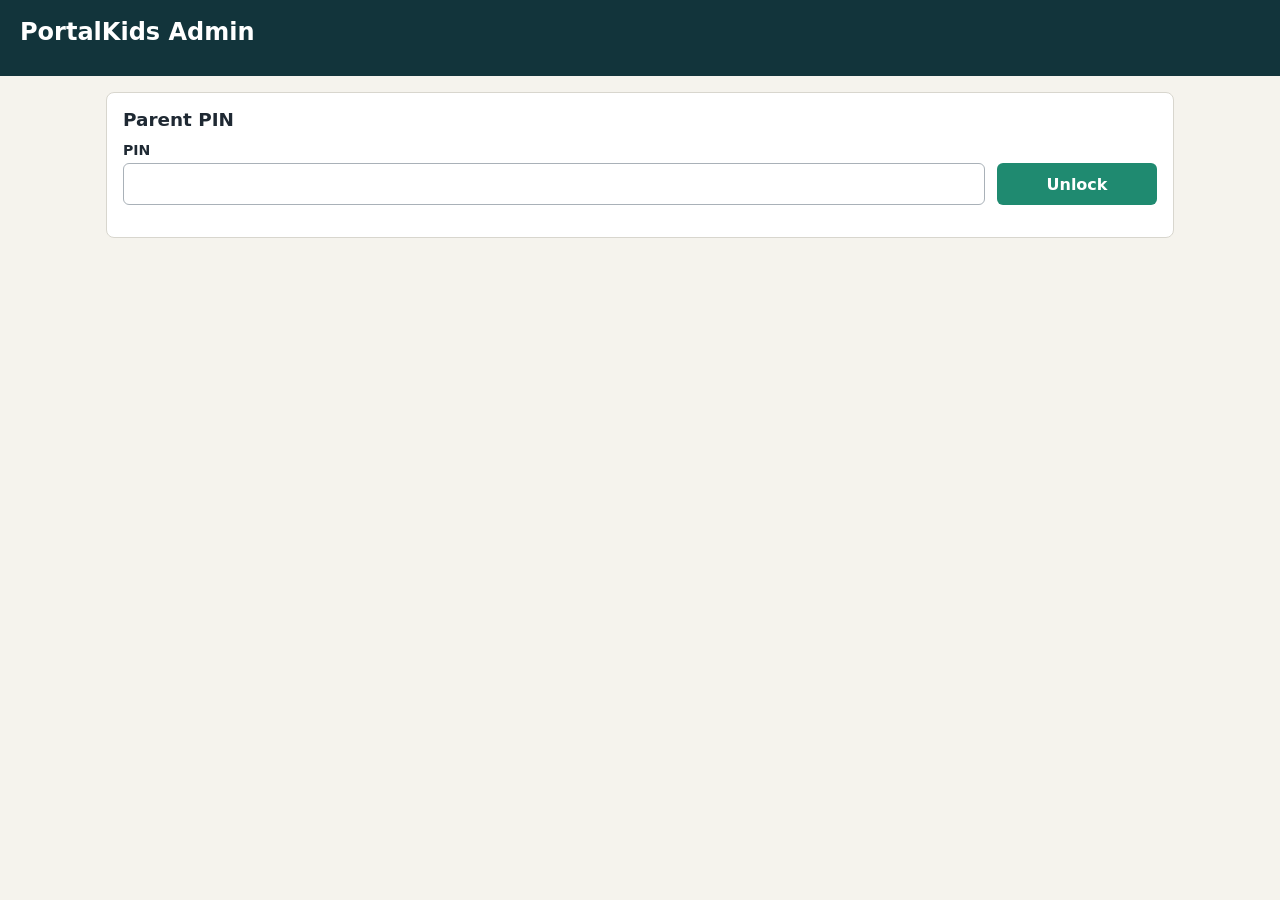
==== app/src/main/assets/admin/index.html @ 35840b31 "Build PortalKids app and installer" ====
<!doctype html>
<html lang="en">
<head>
  <meta charset="utf-8">
  <meta name="viewport" content="width=device-width, initial-scale=1">
  <title>PortalKids Admin</title>
  <style>
    :root {
      color-scheme: light;
      font-family: system-ui, -apple-system, BlinkMacSystemFont, "Segoe UI", sans-serif;
      background: #f5f3ed;
      color: #1f2933;
    }
    * { box-sizing: border-box; }
    body { margin: 0; }
    header {
      background: #12343b;
      color: white;
      padding: 18px 20px;
    }
    main {
      display: grid;
      gap: 16px;
      max-width: 1100px;
      margin: 0 auto;
      padding: 16px;
    }
    section {
      background: white;
      border: 1px solid #d8d6ce;
      border-radius: 8px;
      padding: 16px;
    }
    #admin {
      display: grid;
      gap: 16px;
    }
    [hidden] { display: none !important; }
    h1, h2 { margin: 0 0 12px; }
    h1 { font-size: 1.5rem; }
    h2 { font-size: 1.15rem; }
    label {
      display: grid;
      gap: 5px;
      font-size: .88rem;
      font-weight: 650;
      min-width: 0;
    }
    input, select, button {
      width: 100%;
      min-width: 0;
      min-height: 42px;
      border: 1px solid #a9b1b8;
      border-radius: 6px;
      padding: 8px 10px;
      font: inherit;
      background: white;
    }
    input[type="color"] {
      padding: 6px;
    }
    button {
      border: 0;
      background: #1f8a70;
      color: white;
      font-weight: 750;
      cursor: pointer;
    }
    button.danger { background: #b42318; }
    button.secondary {
      background: #31545d;
    }
    button.compact {
      min-height: 36px;
      padding: 6px 10px;
      width: auto;
    }
    form {
      display: grid;
      gap: 12px;
      align-items: end;
      margin-bottom: 12px;
    }
    #loginForm {
      grid-template-columns: minmax(180px, 1fr) 160px;
    }
    #childForm {
      grid-template-columns: minmax(0, 1fr) minmax(0, 1fr) 84px;
    }
    #childForm label:nth-of-type(4) {
      grid-column: 1 / 2;
    }
    #childForm button {
      grid-column: 2 / 4;
    }
    #windowForm {
      grid-template-columns: minmax(0, 1fr) minmax(0, 1fr) minmax(136px, 1fr);
    }
    #windowForm label:nth-of-type(4) {
      grid-column: 1 / 2;
    }
    #windowForm button {
      grid-column: 2 / 4;
    }
    #taskForm {
      grid-template-columns:
        minmax(150px, 1.1fr)
        minmax(128px, .8fr)
        minmax(128px, .8fr)
        84px
        minmax(170px, 1.1fr)
        minmax(170px, 1.1fr);
    }
    #taskForm label:nth-of-type(7) {
      grid-column: 1 / 2;
    }
    #taskForm label:nth-of-type(8) {
      grid-column: 2 / 3;
    }
    #taskForm button {
      grid-column: 3 / 4;
    }
    #resetTimeForm {
      grid-template-columns: minmax(180px, 1fr) minmax(180px, 1fr) minmax(180px, 1fr);
    }
    table {
      width: 100%;
      border-collapse: collapse;
      margin-top: 12px;
      font-size: .92rem;
    }
    th, td {
      border-bottom: 1px solid #e5e2da;
      padding: 8px;
      text-align: left;
      vertical-align: middle;
    }
    .actions {
      display: flex;
      gap: 8px;
      justify-content: flex-end;
      white-space: nowrap;
    }
    .muted { color: #64717d; }
    .grid {
      display: grid;
      grid-template-columns: repeat(auto-fit, minmax(280px, 1fr));
      gap: 16px;
    }
    @media (max-width: 900px) {
      main {
        padding: 12px;
      }
      #childForm,
      #windowForm,
      #taskForm,
      #resetTimeForm,
      #loginForm {
        grid-template-columns: repeat(2, minmax(0, 1fr));
      }
      #childForm label,
      #childForm button,
      #windowForm label,
      #windowForm button,
      #taskForm label,
      #taskForm button,
      #resetTimeForm label,
      #resetTimeForm button {
        grid-column: auto;
      }
    }
    @media (max-width: 560px) {
      #childForm,
      #windowForm,
      #taskForm,
      #resetTimeForm,
      #loginForm {
        grid-template-columns: 1fr;
      }
    }
  </style>
</head>
<body>
  <header>
    <h1>PortalKids Admin</h1>
    <div id="meta" class="muted"></div>
  </header>
  <main>
    <section id="login">
      <h2>Parent PIN</h2>
      <form id="loginForm">
        <label>PIN <input name="pin" type="password" inputmode="numeric" autocomplete="current-password" required></label>
        <button type="submit">Unlock</button>
      </form>
      <p id="loginError" class="muted"></p>
    </section>

    <div id="admin" hidden>
      <div class="grid">
        <section>
          <h2>Children</h2>
          <form id="childForm">
            <label>ID <input name="id" required></label>
            <label>Name <input name="displayName" required></label>
            <label>Color <input name="color" type="color" value="#1f8a70"></label>
            <label>Order <input name="sortOrder" type="number" value="0"></label>
            <button type="submit">Save Child</button>
          </form>
          <table id="childrenTable"></table>
        </section>

        <section>
          <h2>Routine Windows</h2>
          <form id="windowForm">
            <label>ID <input name="id" required></label>
            <label>Name <input name="name" required></label>
            <label>Start <input name="startTime" type="time" required></label>
            <label>Order <input name="sortOrder" type="number" value="0"></label>
            <button type="submit">Save Window</button>
          </form>
          <table id="windowsTable"></table>
        </section>
      </div>

      <section>
        <h2>Tasks</h2>
        <form id="taskForm">
          <label>ID <input name="id" placeholder="blank for new"></label>
          <label>Child <select name="childId"></select></label>
          <label>Window <select name="windowId"></select></label>
          <label>Icon <input name="visualCue" maxlength="4" placeholder="😁"></label>
          <label>Title <input name="title" required></label>
          <label>Note <input name="note"></label>
          <label>Order <input name="sortOrder" type="number" value="0"></label>
          <label>Enabled <select name="enabled"><option value="true">Yes</option><option value="false">No</option></select></label>
          <button type="submit">Save Task</button>
        </form>
        <table id="tasksTable"></table>
      </section>

      <section>
        <h2>Settings</h2>
        <form id="resetTimeForm">
          <label>Daily reset <input name="dailyResetTime" type="time" required></label>
          <button type="submit">Save Reset Time</button>
          <button id="resetDay" class="danger" type="button">Manual Reset Today</button>
        </form>
      </section>

      <section>
        <h2>Recent History</h2>
        <table id="historyTable"></table>
      </section>
    </div>
  </main>
  <script>
    let token = localStorage.getItem("portalKidsToken") || "";
    let state = null;

    const post = async (path, data) => {
      const response = await fetch(`${path}?token=${encodeURIComponent(token)}`, {
        method: "POST",
        headers: { "Content-Type": "application/x-www-form-urlencoded" },
        body: new URLSearchParams(data)
      });
      const json = await response.json();
      if (!response.ok) throw new Error(json.error || "Request failed");
      return json;
    };

    const load = async () => {
      const response = await fetch(`/api/state?token=${encodeURIComponent(token)}`);
      const json = await response.json();
      if (!response.ok) throw new Error(json.error || "Login required");
      state = json;
      document.getElementById("login").hidden = true;
      document.getElementById("admin").hidden = false;
      render();
    };

    const renderTable = (id, rows, columns) => {
      const table = document.getElementById(id);
      table.innerHTML = `<thead><tr>${columns.map(c => `<th>${c[0]}</th>`).join("")}</tr></thead>` +
        `<tbody>${rows.map(row => `<tr>${columns.map(c => `<td>${c[1](row)}</td>`).join("")}</tr>`).join("")}</tbody>`;
    };

    const optionList = (selectName, rows, labelKey) => {
      document.querySelectorAll(`select[name="${selectName}"]`).forEach(select => {
        select.innerHTML = rows.map(row => `<option value="${row.id}">${row[labelKey]}</option>`).join("");
      });
    };

    const render = () => {
      document.getElementById("meta").textContent = `${state.adminUrl} | ${state.routineDate} | active: ${state.activeWindow}`;
      optionList("childId", state.children, "displayName");
      optionList("windowId", state.windows, "name");
      document.querySelector("input[name='dailyResetTime']").value = state.settings.dailyResetTime;
      renderTable("childrenTable", state.children, [
        ["Name", r => r.displayName], ["ID", r => r.id], ["Color", r => r.color], ["Order", r => r.sortOrder],
        ["", r => `<span class="actions"><button data-edit-child="${r.id}" class="secondary compact">Edit</button><button data-delete-child="${r.id}" class="danger compact">Delete</button></span>`]
      ]);
      renderTable("windowsTable", state.windows, [
        ["Name", r => r.name], ["ID", r => r.id], ["Start", r => r.startTime], ["Order", r => r.sortOrder],
        ["", r => `<span class="actions"><button data-edit-window="${r.id}" class="secondary compact">Edit</button><button data-delete-window="${r.id}" class="danger compact">Delete</button></span>`]
      ]);
      renderTable("tasksTable", state.tasks, [
        ["Icon", r => r.visualCue], ["Title", r => r.title], ["Child", r => r.childId], ["Window", r => r.windowId],
        ["Enabled", r => r.enabled ? "Yes" : "No"], ["", r => `<span class="actions"><button data-edit-task="${r.id}" class="secondary compact">Edit</button><button data-delete-task="${r.id}" class="danger compact">Delete</button></span>`]
      ]);
      renderTable("historyTable", state.history, [
        ["Date", r => r.localDate], ["Task", r => r.taskId], ["Done", r => r.completed ? "Yes" : "No"],
        ["Completed", r => r.completedAt], ["Cleared", r => r.clearedAt]
      ]);
      document.querySelectorAll("[data-edit-child]").forEach(button => {
        button.onclick = () => {
          const child = state.children.find(row => row.id === button.dataset.editChild);
          fillForm("childForm", child);
        };
      });
      document.querySelectorAll("[data-delete-child]").forEach(button => {
        button.onclick = async () => {
          if (state.children.length <= 1 || !confirm("Delete this child and their assigned tasks?")) return;
          state = await post("/api/children/delete", { id: button.dataset.deleteChild });
          render();
        };
      });
      document.querySelectorAll("[data-edit-window]").forEach(button => {
        button.onclick = () => {
          const routineWindow = state.windows.find(row => row.id === button.dataset.editWindow);
          fillForm("windowForm", routineWindow);
        };
      });
      document.querySelectorAll("[data-delete-window]").forEach(button => {
        button.onclick = async () => {
          if (state.windows.length <= 1 || !confirm("Delete this routine window and its assigned tasks?")) return;
          state = await post("/api/windows/delete", { id: button.dataset.deleteWindow });
          render();
        };
      });
      document.querySelectorAll("[data-edit-task]").forEach(button => {
        button.onclick = () => {
          const task = state.tasks.find(row => row.id === button.dataset.editTask);
          fillForm("taskForm", { ...task, enabled: String(task.enabled) });
        };
      });
      document.querySelectorAll("[data-delete-task]").forEach(button => {
        button.onclick = async () => {
          if (!confirm("Delete this task?")) return;
          state = await post("/api/tasks/delete", { id: button.dataset.deleteTask });
          render();
        };
      });
    };

    const fillForm = (formId, values) => {
      if (!values) return;
      const form = document.getElementById(formId);
      Object.entries(values).forEach(([key, value]) => {
        const field = form.elements.namedItem(key);
        if (field) field.value = value ?? "";
      });
      form.scrollIntoView({ behavior: "smooth", block: "center" });
    };

    document.getElementById("loginForm").onsubmit = async event => {
      event.preventDefault();
      const response = await fetch("/api/login", {
        method: "POST",
        headers: { "Content-Type": "application/x-www-form-urlencoded" },
        body: new URLSearchParams(new FormData(event.target))
      });
      const json = await response.json();
      if (!response.ok) {
        document.getElementById("loginError").textContent = json.error || "Invalid PIN";
        return;
      }
      token = json.token;
      localStorage.setItem("portalKidsToken", token);
      await load();
    };

    document.getElementById("childForm").onsubmit = async event => { event.preventDefault(); state = await post("/api/children", new FormData(event.target)); render(); };
    document.getElementById("windowForm").onsubmit = async event => { event.preventDefault(); state = await post("/api/windows", new FormData(event.target)); render(); };
    document.getElementById("taskForm").onsubmit = async event => { event.preventDefault(); state = await post("/api/tasks", new FormData(event.target)); event.target.reset(); render(); };
    document.getElementById("resetTimeForm").onsubmit = async event => { event.preventDefault(); state = await post("/api/settings/reset-time", new FormData(event.target)); render(); };
    document.getElementById("resetDay").onclick = async () => { state = await post("/api/reset", {}); render(); };
    if (token) load().catch(() => {});
  </script>
</body>
</html>
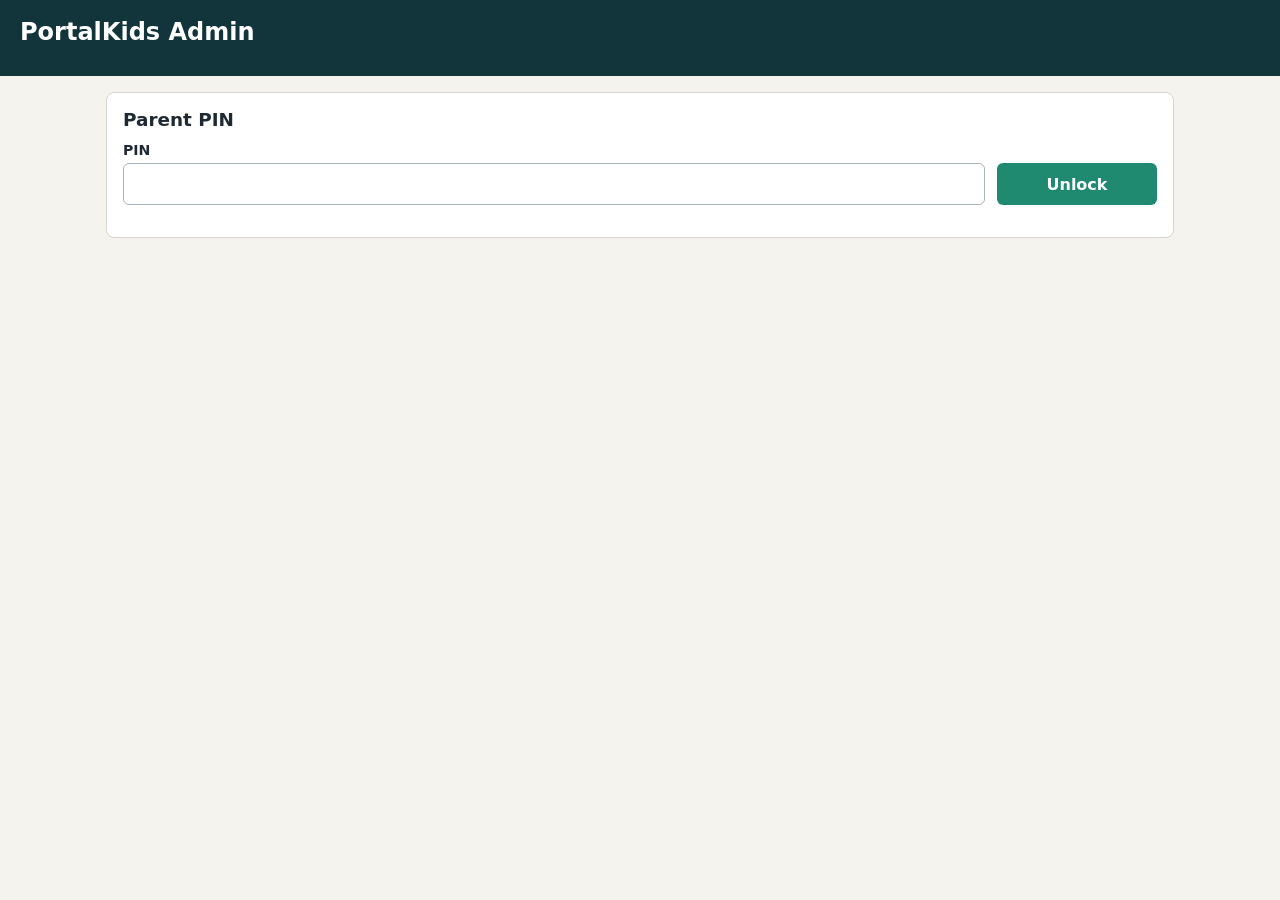
==== commit cf8c51c7: "Improve admin scheduling experience" ====
--- a/app/src/main/assets/admin/index.html
+++ b/app/src/main/assets/admin/index.html
@@ -59,6 +59,10 @@
     input[type="color"] {
       padding: 6px;
     }
+    input[type="checkbox"] {
+      min-height: auto;
+      width: auto;
+    }
     button {
       border: 0;
       background: #1f8a70;
@@ -69,6 +73,11 @@
     button.danger { background: #b42318; }
     button.secondary {
       background: #31545d;
+    }
+    button.ghost {
+      background: #eef2f0;
+      color: #21343a;
+      border: 1px solid #cdd7d4;
     }
     button.compact {
       min-height: 36px;
@@ -117,8 +126,14 @@
     #taskForm label:nth-of-type(8) {
       grid-column: 2 / 3;
     }
-    #taskForm button {
-      grid-column: 3 / 4;
+    #taskForm .days-field {
+      grid-column: 3 / 7;
+    }
+    #taskForm button[type="submit"] {
+      grid-column: 1 / 2;
+    }
+    #taskForm #clearTaskForm {
+      grid-column: 2 / 3;
     }
     #resetTimeForm {
       grid-template-columns: minmax(180px, 1fr) minmax(180px, 1fr) minmax(180px, 1fr);
@@ -146,6 +161,203 @@
       display: grid;
       grid-template-columns: repeat(auto-fit, minmax(280px, 1fr));
       gap: 16px;
+    }
+    .task-heading {
+      display: flex;
+      flex-wrap: wrap;
+      gap: 12px;
+      align-items: flex-start;
+      justify-content: space-between;
+    }
+    .child-tabs,
+    .mode-toggle,
+    .weekday-grid,
+    .task-day-pills {
+      display: flex;
+      flex-wrap: wrap;
+      gap: 8px;
+    }
+    .child-tab,
+    .mode-toggle button {
+      width: auto;
+      min-height: 38px;
+      background: #eef2f0;
+      color: #21343a;
+      border: 1px solid #cdd7d4;
+    }
+    .child-tab.active,
+    .mode-toggle button.active {
+      background: #12343b;
+      border-color: #12343b;
+      color: white;
+    }
+    .task-toolbar {
+      display: flex;
+      flex-wrap: wrap;
+      align-items: center;
+      justify-content: space-between;
+      gap: 12px;
+      margin-top: 8px;
+      margin-bottom: 8px;
+    }
+    .weekday-grid {
+      gap: 6px;
+    }
+    .weekday-toggle {
+      display: inline-flex;
+      position: relative;
+      min-width: 0;
+      font-weight: 750;
+    }
+    .weekday-toggle input {
+      position: absolute;
+      opacity: 0;
+      pointer-events: none;
+    }
+    .weekday-toggle span,
+    .day-pill {
+      border: 1px solid #cad3d0;
+      border-radius: 999px;
+      color: #40505a;
+      background: #f7f8f6;
+      padding: 5px 9px;
+      font-size: .78rem;
+      line-height: 1;
+    }
+    .weekday-toggle input:checked + span {
+      background: #1f8a70;
+      border-color: #1f8a70;
+      color: white;
+    }
+    .task-workspace {
+      display: grid;
+      gap: 14px;
+    }
+    .task-window {
+      border-top: 1px solid #e4e1d9;
+      padding-top: 12px;
+    }
+    .task-window:first-child {
+      border-top: 0;
+      padding-top: 0;
+    }
+    .window-heading {
+      display: flex;
+      flex-wrap: wrap;
+      align-items: baseline;
+      justify-content: space-between;
+      gap: 8px;
+      margin-bottom: 8px;
+      font-weight: 800;
+    }
+    .window-time {
+      color: #64717d;
+      font-size: .84rem;
+      font-weight: 650;
+    }
+    .active-window-marker {
+      color: #1f8a70;
+      font-size: .76rem;
+      font-weight: 850;
+      text-transform: uppercase;
+    }
+    .task-row {
+      display: grid;
+      grid-template-columns: 40px minmax(0, 1fr) auto;
+      gap: 10px;
+      align-items: center;
+      border: 1px solid #e5e2da;
+      border-radius: 8px;
+      padding: 9px;
+      margin-bottom: 8px;
+      background: #fffefa;
+    }
+    .task-row.disabled {
+      opacity: .62;
+      background: #f3f1eb;
+    }
+    .task-icon {
+      display: grid;
+      place-items: center;
+      width: 40px;
+      height: 40px;
+      border-radius: 8px;
+      background: #eef7f3;
+      font-size: 1.3rem;
+    }
+    .task-main {
+      display: grid;
+      gap: 5px;
+      min-width: 0;
+    }
+    .task-title {
+      font-weight: 800;
+      overflow-wrap: anywhere;
+    }
+    .task-meta {
+      color: #64717d;
+      font-size: .82rem;
+    }
+    .empty-state {
+      border: 1px dashed #cfd4d0;
+      color: #64717d;
+      border-radius: 8px;
+      padding: 12px;
+      font-size: .9rem;
+    }
+    .week-grid {
+      display: grid;
+      grid-template-columns: minmax(112px, .75fr) repeat(7, minmax(96px, 1fr));
+      overflow-x: auto;
+      border: 1px solid #e0ddd5;
+      border-radius: 8px;
+      background: #f9f8f4;
+    }
+    .week-corner,
+    .week-day,
+    .week-window,
+    .week-cell {
+      border-right: 1px solid #e0ddd5;
+      border-bottom: 1px solid #e0ddd5;
+      min-width: 0;
+      padding: 8px;
+    }
+    .week-corner,
+    .week-day,
+    .week-window {
+      font-weight: 800;
+      background: #eef2f0;
+    }
+    .week-day {
+      text-align: center;
+    }
+    .week-window {
+      display: grid;
+      align-content: start;
+      gap: 3px;
+      color: #22343a;
+    }
+    .week-cell {
+      display: grid;
+      align-content: start;
+      gap: 5px;
+      min-height: 74px;
+      background: white;
+    }
+    .task-chip {
+      display: block;
+      border-radius: 6px;
+      padding: 5px 6px;
+      background: #e8f5ee;
+      color: #173b31;
+      font-size: .78rem;
+      font-weight: 750;
+      overflow-wrap: anywhere;
+    }
+    .task-chip.disabled {
+      background: #efede8;
+      color: #707b83;
+      text-decoration: line-through;
     }
     @media (max-width: 900px) {
       main {
@@ -167,6 +379,16 @@
       #resetTimeForm label,
       #resetTimeForm button {
         grid-column: auto;
+      }
+      #taskForm .days-field {
+        grid-column: 1 / -1;
+      }
+      .task-row {
+        grid-template-columns: 40px minmax(0, 1fr);
+      }
+      .task-row .actions {
+        grid-column: 1 / -1;
+        justify-content: flex-start;
       }
     }
     @media (max-width: 560px) {
@@ -223,7 +445,13 @@
       </div>
 
       <section>
-        <h2>Tasks</h2>
+        <div class="task-heading">
+          <div>
+            <h2>Tasks</h2>
+            <p id="selectedChildSummary" class="muted"></p>
+          </div>
+          <div id="childTabs" class="child-tabs" role="tablist" aria-label="Children"></div>
+        </div>
         <form id="taskForm">
           <label>ID <input name="id" placeholder="blank for new"></label>
           <label>Child <select name="childId"></select></label>
@@ -233,9 +461,16 @@
           <label>Note <input name="note"></label>
           <label>Order <input name="sortOrder" type="number" value="0"></label>
           <label>Enabled <select name="enabled"><option value="true">Yes</option><option value="false">No</option></select></label>
+          <label class="days-field">Days <span id="activeDaysGroup" class="weekday-grid"></span></label>
           <button type="submit">Save Task</button>
+          <button id="clearTaskForm" class="ghost" type="button">New Task</button>
         </form>
-        <table id="tasksTable"></table>
+        <div class="task-toolbar">
+          <strong id="taskCount"></strong>
+          <div id="taskViewToggle" class="mode-toggle" aria-label="Task view"></div>
+        </div>
+        <div id="tasksBoard" class="task-workspace"></div>
+        <div id="scheduleTimeline"></div>
       </section>
 
       <section>
@@ -245,6 +480,12 @@
           <button type="submit">Save Reset Time</button>
           <button id="resetDay" class="danger" type="button">Manual Reset Today</button>
         </form>
+      </section>
+
+      <section>
+        <h2>Points</h2>
+        <p id="pointsWeek" class="muted"></p>
+        <table id="pointsTable"></table>
       </section>
 
       <section>
@@ -256,6 +497,19 @@
   <script>
     let token = localStorage.getItem("portalKidsToken") || "";
     let state = null;
+    let selectedChildId = localStorage.getItem("portalKidsSelectedChild") || "";
+    let taskViewMode = localStorage.getItem("portalKidsTaskView") || "list";
+
+    const dayOptions = [
+      ["MONDAY", "Mon"],
+      ["TUESDAY", "Tue"],
+      ["WEDNESDAY", "Wed"],
+      ["THURSDAY", "Thu"],
+      ["FRIDAY", "Fri"],
+      ["SATURDAY", "Sat"],
+      ["SUNDAY", "Sun"]
+    ];
+    const allDays = dayOptions.map(day => day[0]);
 
     const post = async (path, data) => {
       const response = await fetch(`${path}?token=${encodeURIComponent(token)}`, {
@@ -288,6 +542,180 @@
       document.querySelectorAll(`select[name="${selectName}"]`).forEach(select => {
         select.innerHTML = rows.map(row => `<option value="${row.id}">${row[labelKey]}</option>`).join("");
       });
+    };
+
+    const escapeHtml = value => String(value ?? "").replace(/[&<>"']/g, character => ({
+      "&": "&amp;",
+      "<": "&lt;",
+      ">": "&gt;",
+      "\"": "&quot;",
+      "'": "&#039;"
+    }[character]));
+
+    const taskActiveDays = task => {
+      const days = Array.isArray(task.activeDays) && task.activeDays.length ? task.activeDays : allDays;
+      return days.filter(day => allDays.includes(day));
+    };
+
+    const activeDaysLabel = task => {
+      const days = taskActiveDays(task);
+      if (days.length === allDays.length) return "Every day";
+      return dayOptions.filter(day => days.includes(day[0])).map(day => day[1]).join(", ");
+    };
+
+    const renderDayControls = (days = allDays) => {
+      const selected = new Set(days.length ? days : allDays);
+      document.getElementById("activeDaysGroup").innerHTML = dayOptions.map(([value, label]) => `
+        <label class="weekday-toggle">
+          <input type="checkbox" name="activeDays" value="${value}" ${selected.has(value) ? "checked" : ""}>
+          <span>${label}</span>
+        </label>
+      `).join("");
+    };
+
+    const setTaskFormDays = days => {
+      const selected = new Set(days.length ? days : allDays);
+      document.querySelectorAll("#activeDaysGroup input[name='activeDays']").forEach(input => {
+        input.checked = selected.has(input.value);
+      });
+    };
+
+    const ensureSelectedChild = () => {
+      if (!state.children.some(child => child.id === selectedChildId)) {
+        selectedChildId = state.children[0]?.id || "";
+      }
+      if (selectedChildId) localStorage.setItem("portalKidsSelectedChild", selectedChildId);
+    };
+
+    const selectedChild = () => state.children.find(child => child.id === selectedChildId) || state.children[0];
+
+    const windowForTask = task => state.windows.find(window => window.id === task.windowId);
+
+    const compareTasks = (left, right) => {
+      const leftWindow = windowForTask(left);
+      const rightWindow = windowForTask(right);
+      return (leftWindow?.sortOrder ?? 0) - (rightWindow?.sortOrder ?? 0) ||
+        (left.sortOrder ?? 0) - (right.sortOrder ?? 0) ||
+        left.title.localeCompare(right.title);
+    };
+
+    const tasksForSelectedChild = () => state.tasks
+      .filter(task => task.childId === selectedChildId)
+      .sort(compareTasks);
+
+    const syncTaskFormToSelectedChild = () => {
+      const form = document.getElementById("taskForm");
+      if (selectedChildId) {
+        form.elements.namedItem("childId").value = selectedChildId;
+      }
+    };
+
+    const clearTaskForm = () => {
+      const form = document.getElementById("taskForm");
+      form.reset();
+      form.elements.namedItem("id").value = "";
+      form.elements.namedItem("sortOrder").value = "0";
+      form.elements.namedItem("enabled").value = "true";
+      if (selectedChildId) form.elements.namedItem("childId").value = selectedChildId;
+      renderDayControls();
+    };
+
+    const fillTaskForm = task => {
+      selectedChildId = task.childId;
+      localStorage.setItem("portalKidsSelectedChild", selectedChildId);
+      render();
+      fillForm("taskForm", { ...task, enabled: String(task.enabled) });
+      setTaskFormDays(taskActiveDays(task));
+    };
+
+    const renderChildTabs = () => {
+      document.getElementById("childTabs").innerHTML = state.children.map(child => `
+        <button type="button" class="child-tab ${child.id === selectedChildId ? "active" : ""}" data-child-tab="${child.id}" style="border-color: ${escapeHtml(child.color)}">
+          ${escapeHtml(child.displayName)}
+        </button>
+      `).join("");
+    };
+
+    const renderTaskViewToggle = () => {
+      document.getElementById("taskViewToggle").innerHTML = [
+        ["list", "List"],
+        ["week", "Week"]
+      ].map(([value, label]) => `
+        <button type="button" class="${taskViewMode === value ? "active" : ""}" data-task-view="${value}">
+          ${label}
+        </button>
+      `).join("");
+    };
+
+    const taskRow = task => `
+      <div class="task-row ${task.enabled ? "" : "disabled"}">
+        <div class="task-icon">${escapeHtml(task.visualCue || "⭐")}</div>
+        <div class="task-main">
+          <div class="task-title">${escapeHtml(task.title)}</div>
+          <div class="task-meta">${escapeHtml(activeDaysLabel(task))}${task.note ? ` · ${escapeHtml(task.note)}` : ""}</div>
+          <div class="task-day-pills">
+            ${taskActiveDays(task).map(day => `<span class="day-pill">${dayOptions.find(option => option[0] === day)?.[1] || day}</span>`).join("")}
+          </div>
+        </div>
+        <span class="actions">
+          <button data-edit-task="${escapeHtml(task.id)}" class="secondary compact" type="button">Edit</button>
+          <button data-delete-task="${escapeHtml(task.id)}" class="danger compact" type="button">Delete</button>
+        </span>
+      </div>
+    `;
+
+    const renderTaskList = rows => {
+      document.getElementById("tasksBoard").hidden = taskViewMode !== "list";
+      if (taskViewMode !== "list") return;
+      document.getElementById("tasksBoard").innerHTML = state.windows.map(window => {
+        const tasks = rows.filter(task => task.windowId === window.id);
+        return `
+          <div class="task-window">
+            <div class="window-heading">
+              <span>${escapeHtml(window.name)} <span class="window-time">${escapeHtml(window.startTime)}</span></span>
+              ${state.activeWindow === window.id ? `<span class="active-window-marker">Active</span>` : ""}
+            </div>
+            ${tasks.length ? tasks.map(taskRow).join("") : `<div class="empty-state">No tasks</div>`}
+          </div>
+        `;
+      }).join("");
+    };
+
+    const renderScheduleTimeline = rows => {
+      const timeline = document.getElementById("scheduleTimeline");
+      timeline.hidden = taskViewMode !== "week";
+      if (taskViewMode !== "week") return;
+      const header = `<div class="week-corner"></div>${dayOptions.map(day => `<div class="week-day">${day[1]}</div>`).join("")}`;
+      const body = state.windows.map(window => {
+        const cells = dayOptions.map(([day]) => {
+          const tasks = rows.filter(task => task.windowId === window.id && taskActiveDays(task).includes(day));
+          return `<div class="week-cell">${tasks.map(task => `<span class="task-chip ${task.enabled ? "" : "disabled"}">${escapeHtml(task.visualCue || "⭐")} ${escapeHtml(task.title)}</span>`).join("")}</div>`;
+        }).join("");
+        return `
+          <div class="week-window">
+            <span>${escapeHtml(window.name)}</span>
+            <span class="window-time">${escapeHtml(window.startTime)}</span>
+          </div>
+          ${cells}
+        `;
+      }).join("");
+      timeline.innerHTML = `<div class="week-grid">${header}${body}</div>`;
+    };
+
+    const renderTasks = () => {
+      ensureSelectedChild();
+      const checkedDays = Array.from(document.querySelectorAll("#activeDaysGroup input[name='activeDays']:checked")).map(input => input.value);
+      renderDayControls(checkedDays.length ? checkedDays : allDays);
+      syncTaskFormToSelectedChild();
+      renderChildTabs();
+      renderTaskViewToggle();
+      const child = selectedChild();
+      const rows = tasksForSelectedChild();
+      const enabledCount = rows.filter(task => task.enabled).length;
+      document.getElementById("selectedChildSummary").textContent = child ? `${child.displayName} · ${enabledCount} enabled / ${rows.length} total` : "";
+      document.getElementById("taskCount").textContent = child ? `${child.displayName} schedule` : "";
+      renderTaskList(rows);
+      renderScheduleTimeline(rows);
     };
 
     const render = () => {
@@ -303,9 +731,12 @@
         ["Name", r => r.name], ["ID", r => r.id], ["Start", r => r.startTime], ["Order", r => r.sortOrder],
         ["", r => `<span class="actions"><button data-edit-window="${r.id}" class="secondary compact">Edit</button><button data-delete-window="${r.id}" class="danger compact">Delete</button></span>`]
       ]);
-      renderTable("tasksTable", state.tasks, [
-        ["Icon", r => r.visualCue], ["Title", r => r.title], ["Child", r => r.childId], ["Window", r => r.windowId],
-        ["Enabled", r => r.enabled ? "Yes" : "No"], ["", r => `<span class="actions"><button data-edit-task="${r.id}" class="secondary compact">Edit</button><button data-delete-task="${r.id}" class="danger compact">Delete</button></span>`]
+      renderTasks();
+      const points = state.points || { children: [] };
+      document.getElementById("pointsWeek").textContent =
+        points.weekStart && points.weekEnd ? `Week ${points.weekStart} to ${points.weekEnd}` : "";
+      renderTable("pointsTable", points.children || [], [
+        ["Child", r => r.displayName], ["Today", r => `${r.daily} pts`], ["Week", r => `${r.weekly} pts`]
       ]);
       renderTable("historyTable", state.history, [
         ["Date", r => r.localDate], ["Task", r => r.taskId], ["Done", r => r.completed ? "Yes" : "No"],
@@ -337,10 +768,30 @@
           render();
         };
       });
+      document.querySelectorAll("[data-child-tab]").forEach(button => {
+        button.onclick = () => {
+          selectedChildId = button.dataset.childTab;
+          localStorage.setItem("portalKidsSelectedChild", selectedChildId);
+          clearTaskForm();
+          render();
+        };
+      });
+      document.querySelectorAll("[data-task-view]").forEach(button => {
+        button.onclick = () => {
+          taskViewMode = button.dataset.taskView;
+          localStorage.setItem("portalKidsTaskView", taskViewMode);
+          render();
+        };
+      });
+      document.querySelector("#taskForm select[name='childId']").onchange = event => {
+        selectedChildId = event.target.value;
+        localStorage.setItem("portalKidsSelectedChild", selectedChildId);
+        render();
+      };
       document.querySelectorAll("[data-edit-task]").forEach(button => {
         button.onclick = () => {
           const task = state.tasks.find(row => row.id === button.dataset.editTask);
-          fillForm("taskForm", { ...task, enabled: String(task.enabled) });
+          if (task) fillTaskForm(task);
         };
       });
       document.querySelectorAll("[data-delete-task]").forEach(button => {
@@ -381,7 +832,13 @@
 
     document.getElementById("childForm").onsubmit = async event => { event.preventDefault(); state = await post("/api/children", new FormData(event.target)); render(); };
     document.getElementById("windowForm").onsubmit = async event => { event.preventDefault(); state = await post("/api/windows", new FormData(event.target)); render(); };
-    document.getElementById("taskForm").onsubmit = async event => { event.preventDefault(); state = await post("/api/tasks", new FormData(event.target)); event.target.reset(); render(); };
+    document.getElementById("taskForm").onsubmit = async event => {
+      event.preventDefault();
+      state = await post("/api/tasks", new FormData(event.target));
+      clearTaskForm();
+      render();
+    };
+    document.getElementById("clearTaskForm").onclick = clearTaskForm;
     document.getElementById("resetTimeForm").onsubmit = async event => { event.preventDefault(); state = await post("/api/settings/reset-time", new FormData(event.target)); render(); };
     document.getElementById("resetDay").onclick = async () => { state = await post("/api/reset", {}); render(); };
     if (token) load().catch(() => {});
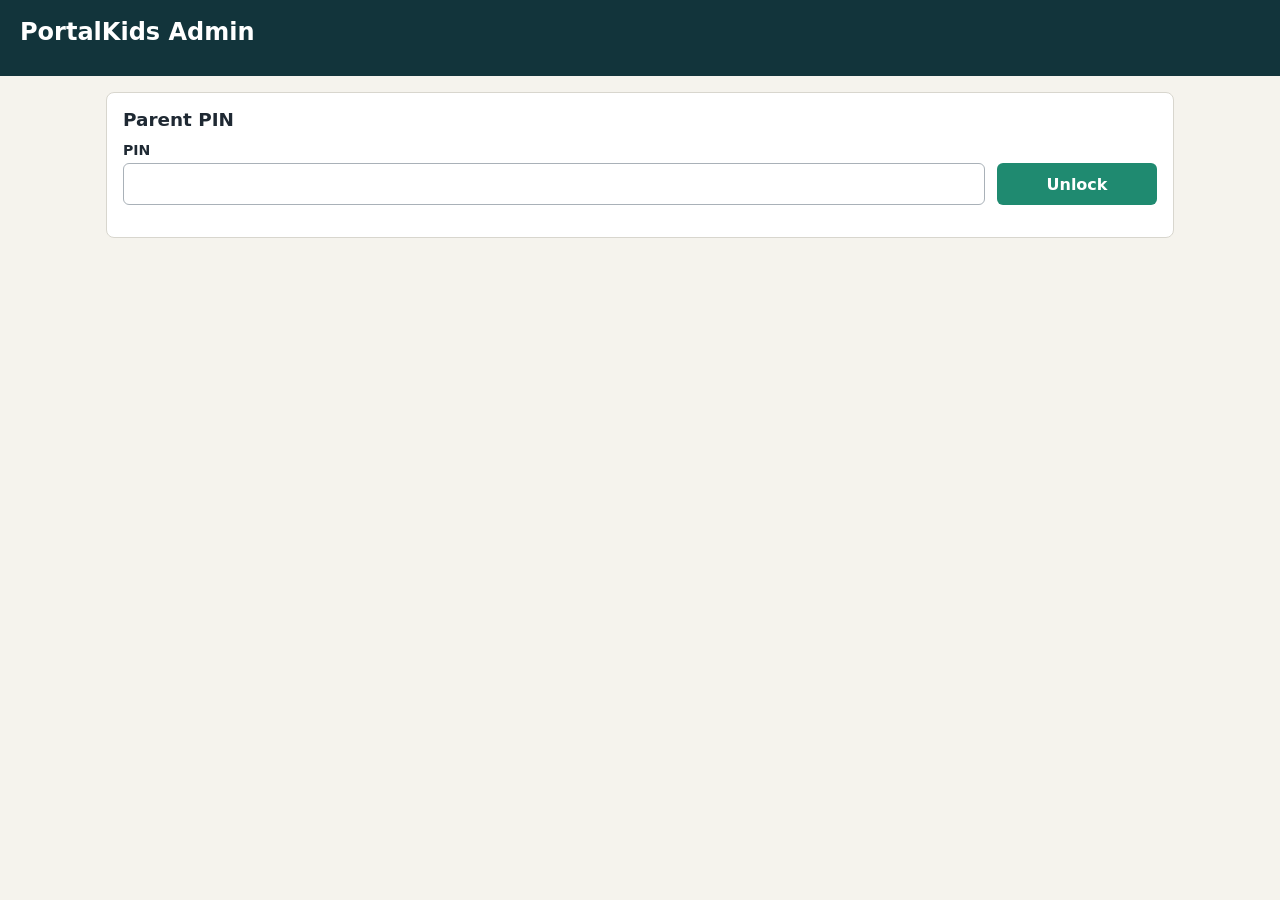
==== commit 0b5da033: "Show admin save errors after expired sessions" ====
--- a/app/src/main/assets/admin/index.html
+++ b/app/src/main/assets/admin/index.html
@@ -518,14 +518,47 @@
         body: new URLSearchParams(data)
       });
       const json = await response.json();
-      if (!response.ok) throw new Error(json.error || "Request failed");
+      if (!response.ok) {
+        const error = new Error(json.error || "Request failed");
+        error.status = response.status;
+        throw error;
+      }
       return json;
+    };
+
+    const handleRequestError = error => {
+      const message = error?.message || "Request failed";
+      if (error?.status === 401 || error?.status === 403 || message.includes("PIN login required")) {
+        token = "";
+        localStorage.removeItem("portalKidsToken");
+        document.getElementById("admin").hidden = true;
+        document.getElementById("login").hidden = false;
+        document.getElementById("loginError").textContent = `${message}. Unlock again to save changes.`;
+        document.querySelector("#loginForm input[name='pin']").focus();
+        return;
+      }
+      alert(message);
+    };
+
+    const postAndRender = async (path, data) => {
+      try {
+        state = await post(path, data);
+        render();
+        return true;
+      } catch (error) {
+        handleRequestError(error);
+        return false;
+      }
     };
 
     const load = async () => {
       const response = await fetch(`/api/state?token=${encodeURIComponent(token)}`);
       const json = await response.json();
-      if (!response.ok) throw new Error(json.error || "Login required");
+      if (!response.ok) {
+        const error = new Error(json.error || "Login required");
+        error.status = response.status;
+        throw error;
+      }
       state = json;
       document.getElementById("login").hidden = true;
       document.getElementById("admin").hidden = false;
@@ -751,8 +784,7 @@
       document.querySelectorAll("[data-delete-child]").forEach(button => {
         button.onclick = async () => {
           if (state.children.length <= 1 || !confirm("Delete this child and their assigned tasks?")) return;
-          state = await post("/api/children/delete", { id: button.dataset.deleteChild });
-          render();
+          await postAndRender("/api/children/delete", { id: button.dataset.deleteChild });
         };
       });
       document.querySelectorAll("[data-edit-window]").forEach(button => {
@@ -764,8 +796,7 @@
       document.querySelectorAll("[data-delete-window]").forEach(button => {
         button.onclick = async () => {
           if (state.windows.length <= 1 || !confirm("Delete this routine window and its assigned tasks?")) return;
-          state = await post("/api/windows/delete", { id: button.dataset.deleteWindow });
-          render();
+          await postAndRender("/api/windows/delete", { id: button.dataset.deleteWindow });
         };
       });
       document.querySelectorAll("[data-child-tab]").forEach(button => {
@@ -797,8 +828,7 @@
       document.querySelectorAll("[data-delete-task]").forEach(button => {
         button.onclick = async () => {
           if (!confirm("Delete this task?")) return;
-          state = await post("/api/tasks/delete", { id: button.dataset.deleteTask });
-          render();
+          await postAndRender("/api/tasks/delete", { id: button.dataset.deleteTask });
         };
       });
     };
@@ -830,18 +860,17 @@
       await load();
     };
 
-    document.getElementById("childForm").onsubmit = async event => { event.preventDefault(); state = await post("/api/children", new FormData(event.target)); render(); };
-    document.getElementById("windowForm").onsubmit = async event => { event.preventDefault(); state = await post("/api/windows", new FormData(event.target)); render(); };
+    document.getElementById("childForm").onsubmit = async event => { event.preventDefault(); await postAndRender("/api/children", new FormData(event.target)); };
+    document.getElementById("windowForm").onsubmit = async event => { event.preventDefault(); await postAndRender("/api/windows", new FormData(event.target)); };
     document.getElementById("taskForm").onsubmit = async event => {
       event.preventDefault();
-      state = await post("/api/tasks", new FormData(event.target));
-      clearTaskForm();
-      render();
+      const saved = await postAndRender("/api/tasks", new FormData(event.target));
+      if (saved) clearTaskForm();
     };
     document.getElementById("clearTaskForm").onclick = clearTaskForm;
-    document.getElementById("resetTimeForm").onsubmit = async event => { event.preventDefault(); state = await post("/api/settings/reset-time", new FormData(event.target)); render(); };
-    document.getElementById("resetDay").onclick = async () => { state = await post("/api/reset", {}); render(); };
-    if (token) load().catch(() => {});
+    document.getElementById("resetTimeForm").onsubmit = async event => { event.preventDefault(); await postAndRender("/api/settings/reset-time", new FormData(event.target)); };
+    document.getElementById("resetDay").onclick = async () => { await postAndRender("/api/reset", {}); };
+    if (token) load().catch(handleRequestError);
   </script>
 </body>
 </html>
